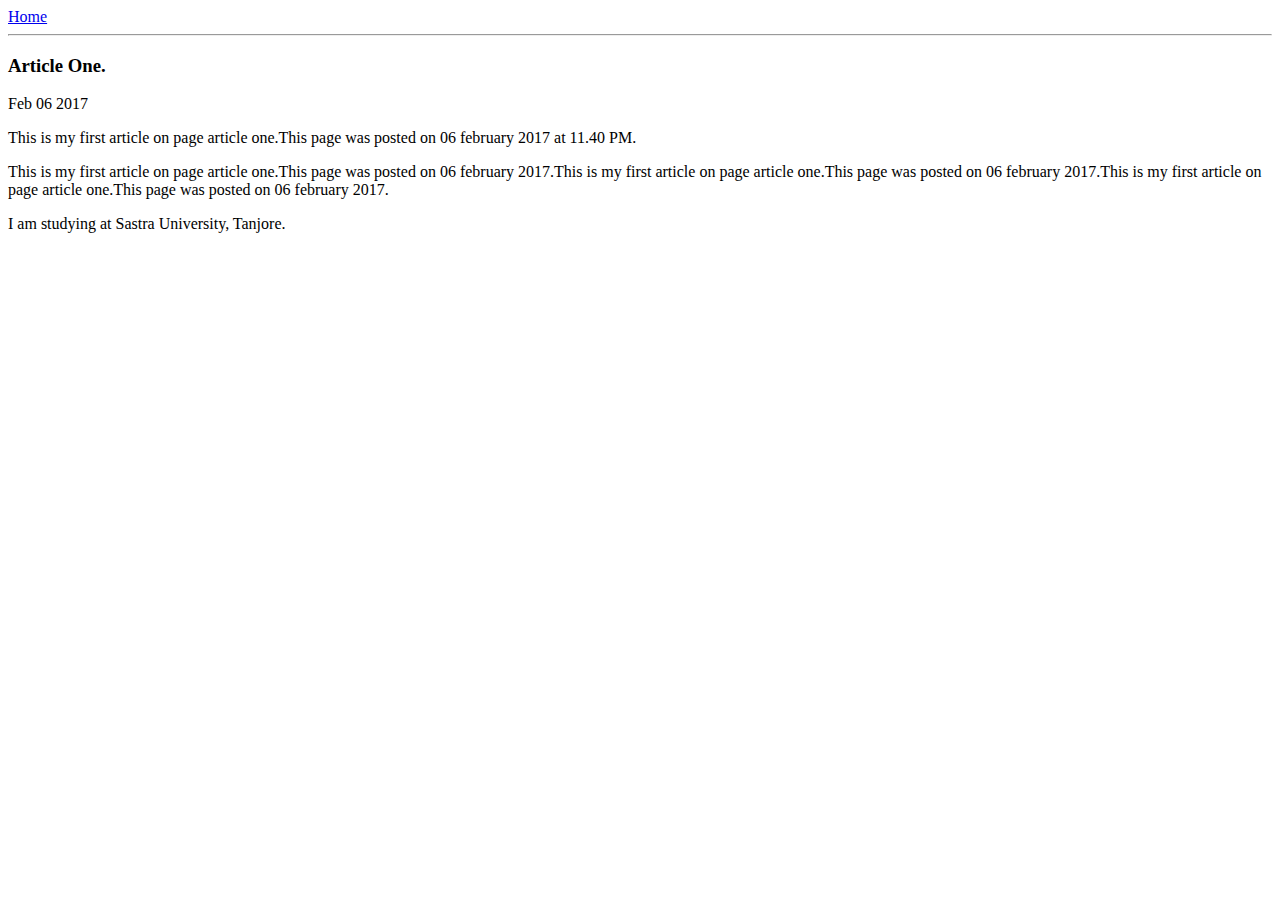
==== ui/article-one.html @ e7f5bb8a "[imad-console] Updates ui/article-one.html" ====
<html>
    
<head>
    <title>
        Article one|Tanveer Ahmad.
    </title>
    <meta name="view port" content="width=device-, initial-scale=1" />
</head>
<body>
    <div>
        <a href ="/"> Home </a>
    </div>
    <hr/>
    <h3>
        Article One.
    </h3>
    <div>
        Feb 06 2017
    </div>
    <div>
        <p>
            This is my first article on page article one.This page was posted on 06 february 2017 at 11.40 PM. 
        </p>
        <p>
            This is my first article on page article one.This page was posted on 06 february 2017.This is my first article on page article one.This page was posted on 06 february 2017.This is my first article on page article one.This page was posted on 06 february 2017.
        </p>
        <p>
            I am studying at Sastra University, Tanjore.
        </p>
    </div>
</body>
    
    
</html>
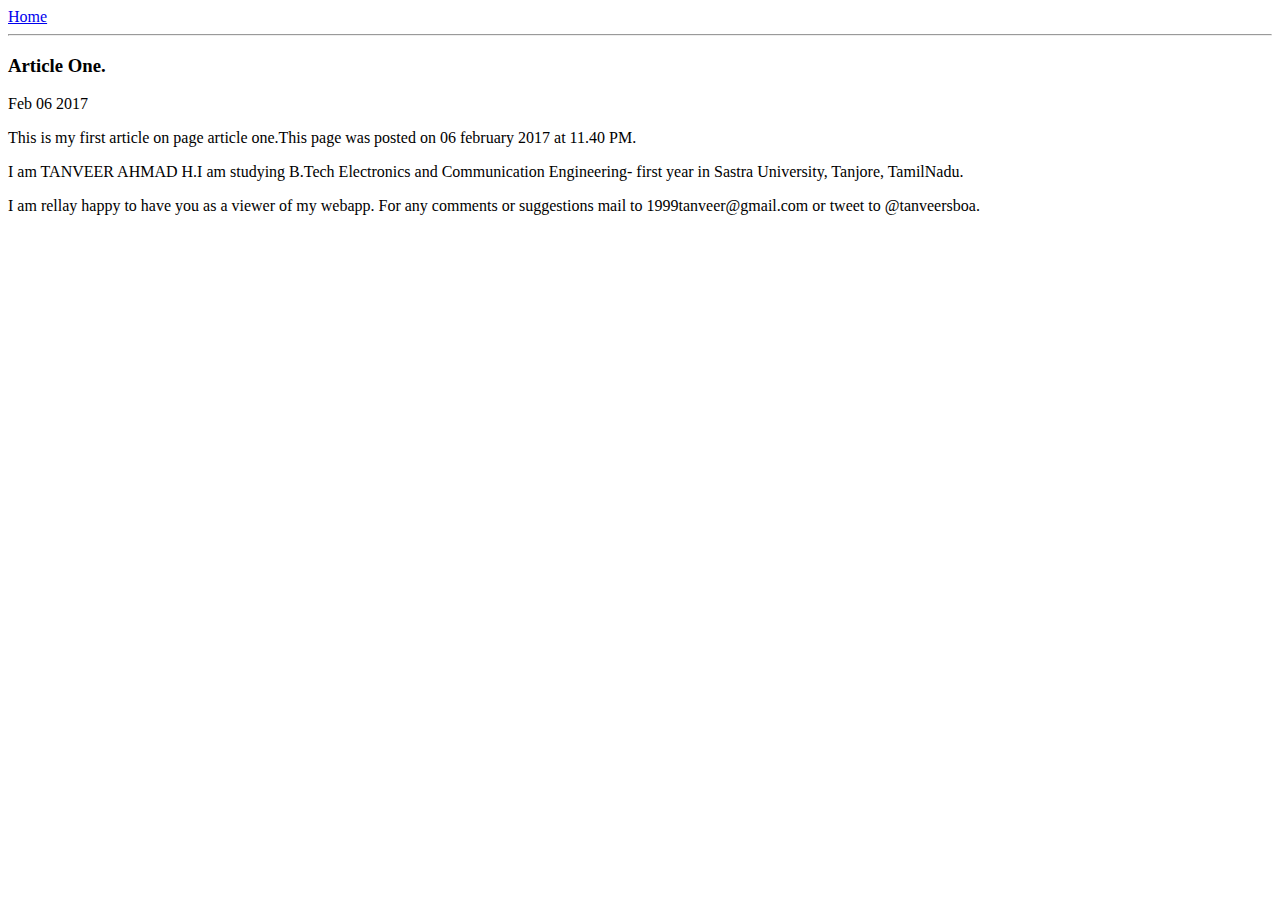
==== commit 5c85881e: "[imad-console] Updates ui/article-one.html" ====
--- a/ui/article-one.html
+++ b/ui/article-one.html
@@ -22,10 +22,10 @@
             This is my first article on page article one.This page was posted on 06 february 2017 at 11.40 PM. 
         </p>
         <p>
-            This is my first article on page article one.This page was posted on 06 february 2017.This is my first article on page article one.This page was posted on 06 february 2017.This is my first article on page article one.This page was posted on 06 february 2017.
+            I am TANVEER AHMAD H.I am studying B.Tech Electronics and Communication Engineering- first year in Sastra University, Tanjore, TamilNadu.
         </p>
         <p>
-            I am studying at Sastra University, Tanjore.
+            I am rellay happy to have you as a viewer of my webapp. For any comments or suggestions mail to 1999tanveer@gmail.com or tweet to @tanveersboa.
         </p>
     </div>
 </body>
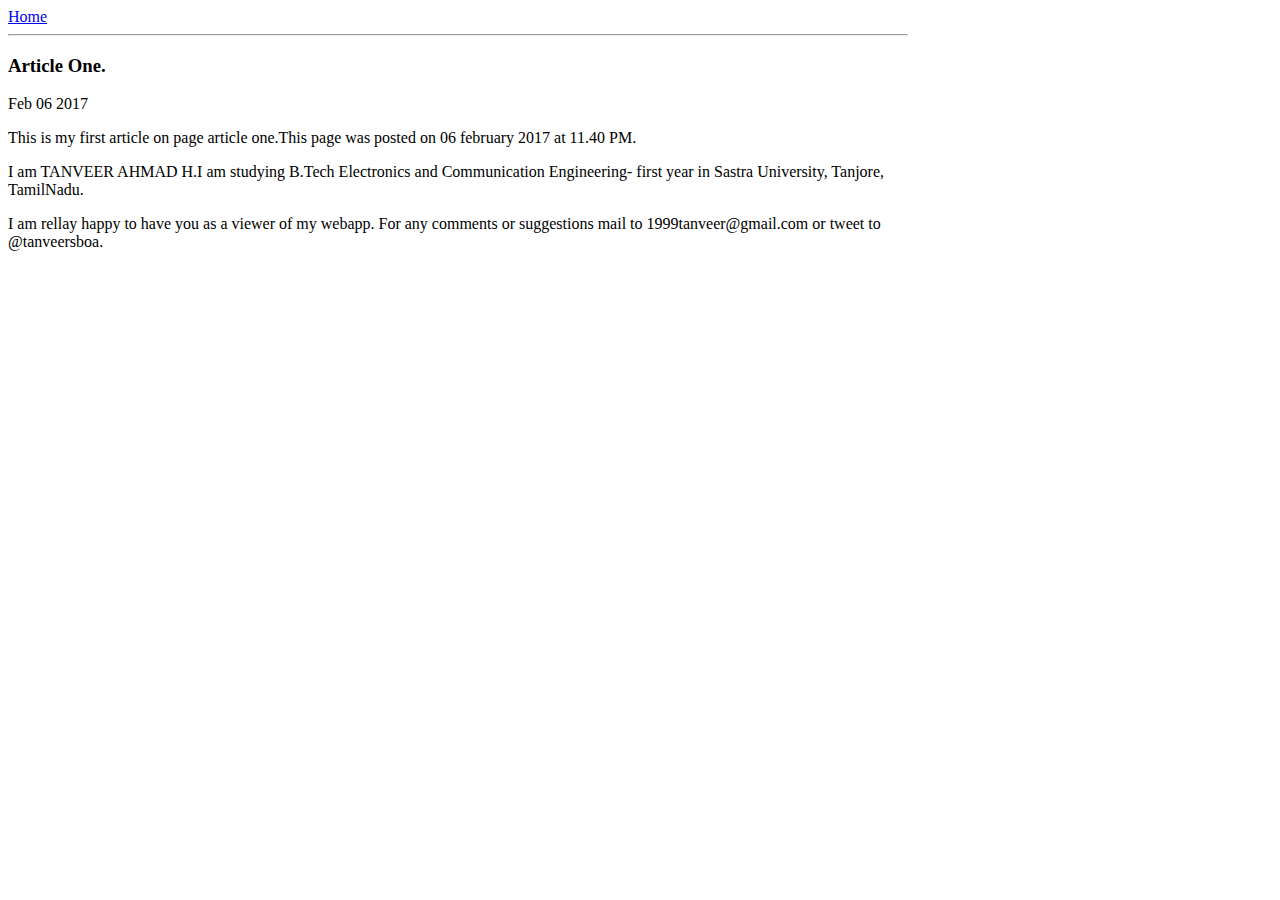
==== commit ac89a8ce: "[imad-console] Updates ui/article-one.html" ====
--- a/ui/article-one.html
+++ b/ui/article-one.html
@@ -5,11 +5,20 @@
         Article one|Tanveer Ahmad.
     </title>
     <meta name="view port" content="width=device-, initial-scale=1" />
+    <style>
+      .container{
+          max-width: 900px;
+          margin 0 auto;
+          colour: "grey";
+          font-family:"sans-serif";
+      }
+    </style>
 </head>
 <body>
+<div class="container">
     <div>
         <a href ="/"> Home </a>
-    </div>
+     </div>
     <hr/>
     <h3>
         Article One.
@@ -28,6 +37,7 @@
             I am rellay happy to have you as a viewer of my webapp. For any comments or suggestions mail to 1999tanveer@gmail.com or tweet to @tanveersboa.
         </p>
     </div>
+</div>
 </body>
     
     
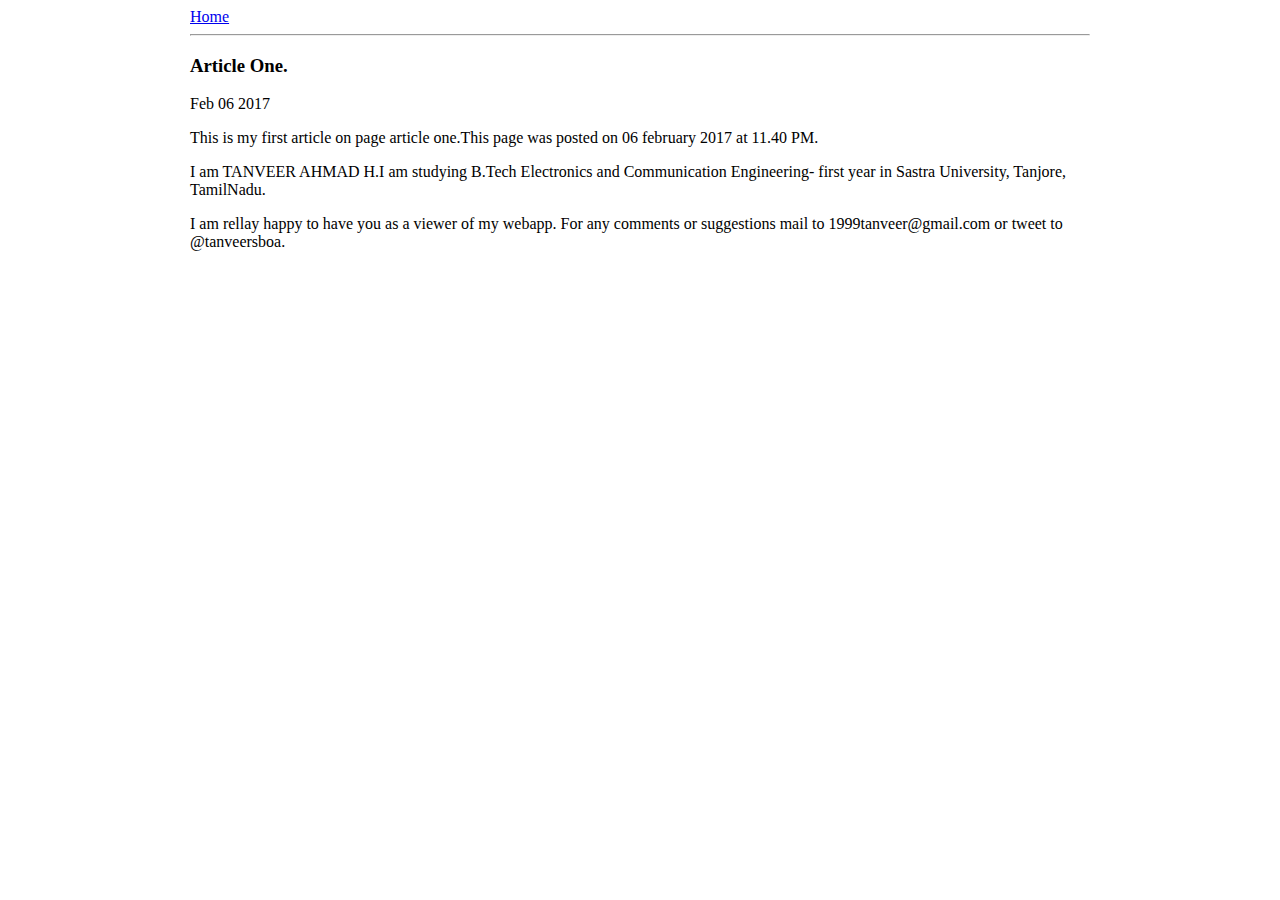
==== commit 280f2262: "[imad-console] Updates ui/article-one.html" ====
--- a/ui/article-one.html
+++ b/ui/article-one.html
@@ -8,7 +8,7 @@
     <style>
       .container{
           max-width: 900px;
-          margin 0 auto;
+          margin: 0 auto;
           colour: "grey";
           font-family:"sans-serif";
       }
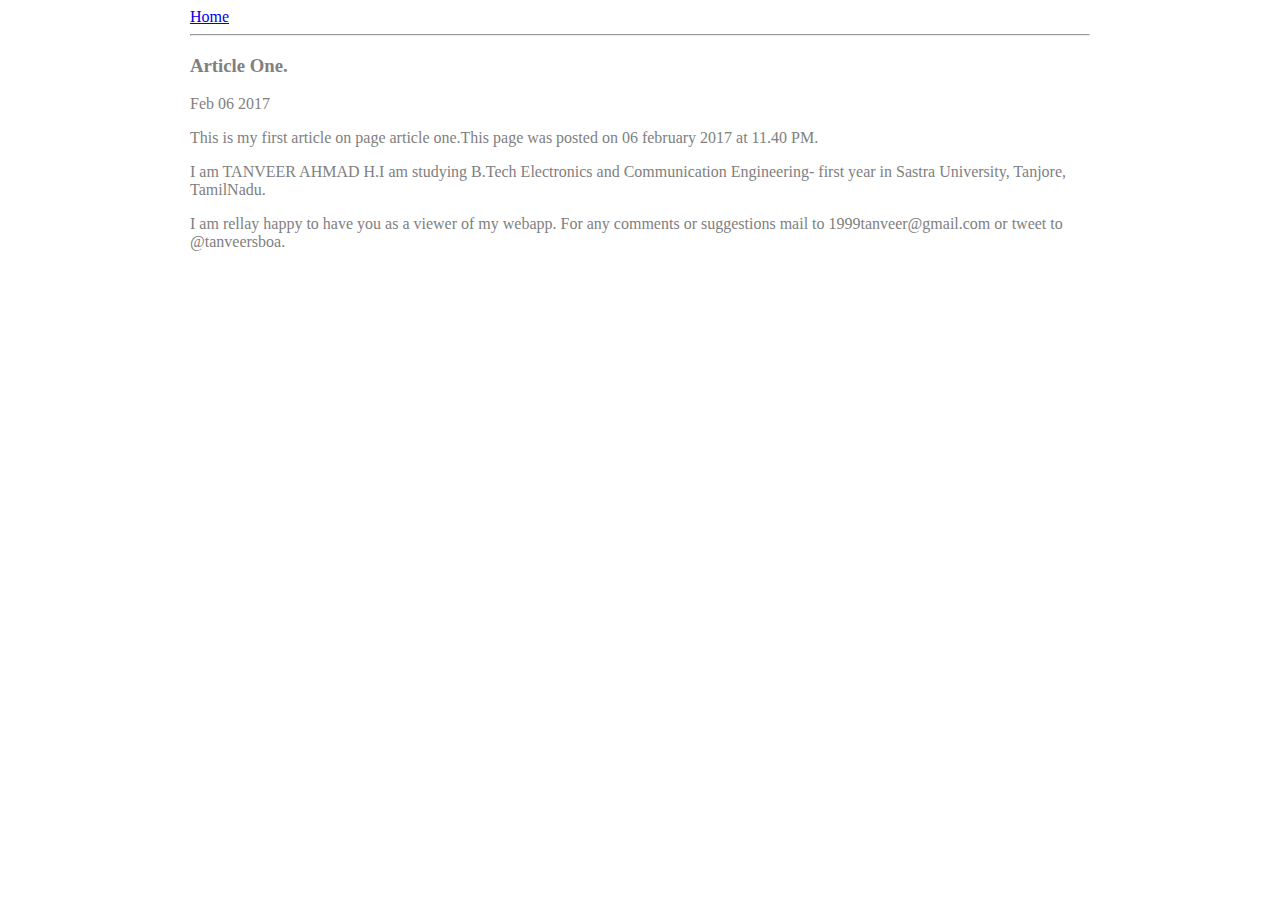
==== commit 36dc4978: "[imad-console] Updates ui/article-one.html" ====
--- a/ui/article-one.html
+++ b/ui/article-one.html
@@ -9,7 +9,7 @@
       .container{
           max-width: 900px;
           margin: 0 auto;
-          colour: "grey";
+          color: grey;
           font-family:"sans-serif";
       }
     </style>
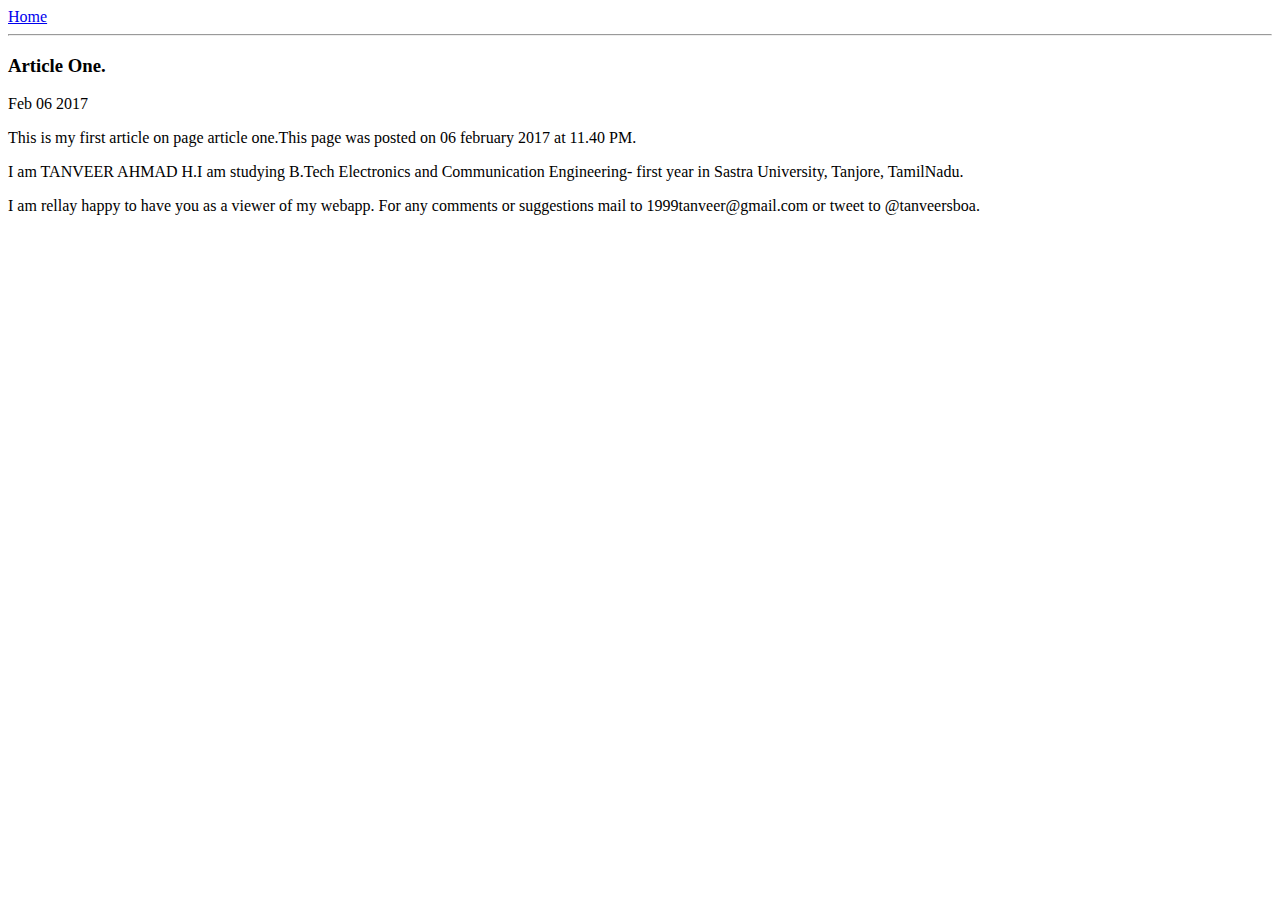
==== commit 0c17b6be: "[imad-console] Updates ui/article-one.html" ====
--- a/ui/article-one.html
+++ b/ui/article-one.html
@@ -6,12 +6,14 @@
     </title>
     <meta name="view port" content="width=device-, initial-scale=1" />
     <style>
-      .container{
-          max-width: 900px;
-          margin: 0 auto;
-          color: grey;
-          font-family:"sans-serif";
-      }
+            max-width: 850;
+            margin: 0 auto;
+            color: #333232;
+            font-family: "sans-serif";
+            padding-top: 80;
+            padding-left: 10;
+            padding-right: 10;
+         
     </style>
 </head>
 <body>
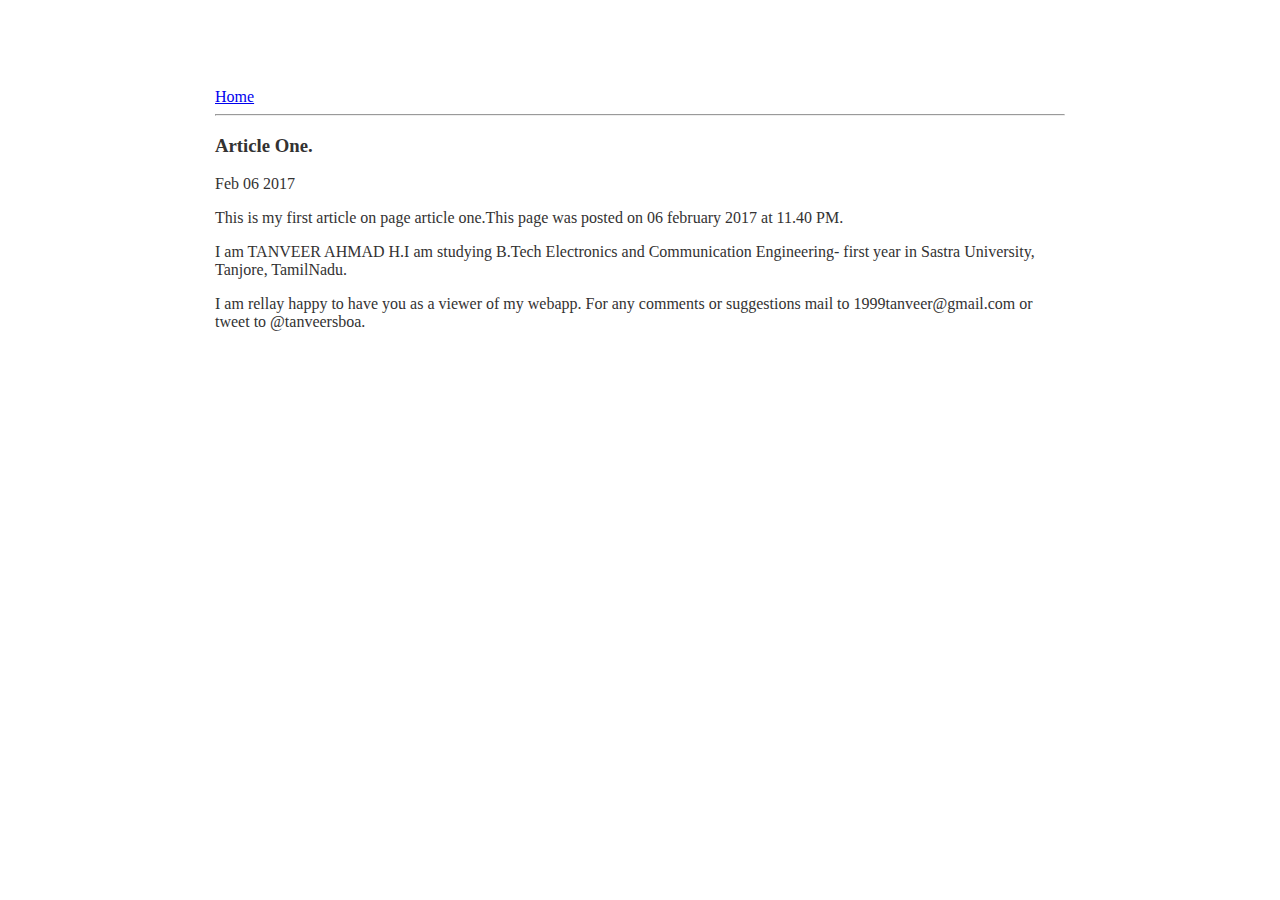
==== commit c216a52a: "[imad-console] Updates ui/article-one.html" ====
--- a/ui/article-one.html
+++ b/ui/article-one.html
@@ -6,6 +6,9 @@
     </title>
     <meta name="view port" content="width=device-, initial-scale=1" />
     <style>
+        .container{
+            
+        
             max-width: 850;
             margin: 0 auto;
             color: #333232;
@@ -13,9 +16,12 @@
             padding-top: 80;
             padding-left: 10;
             padding-right: 10;
-         
+        }
+        
     </style>
 </head>
+
+
 <body>
 <div class="container">
     <div>
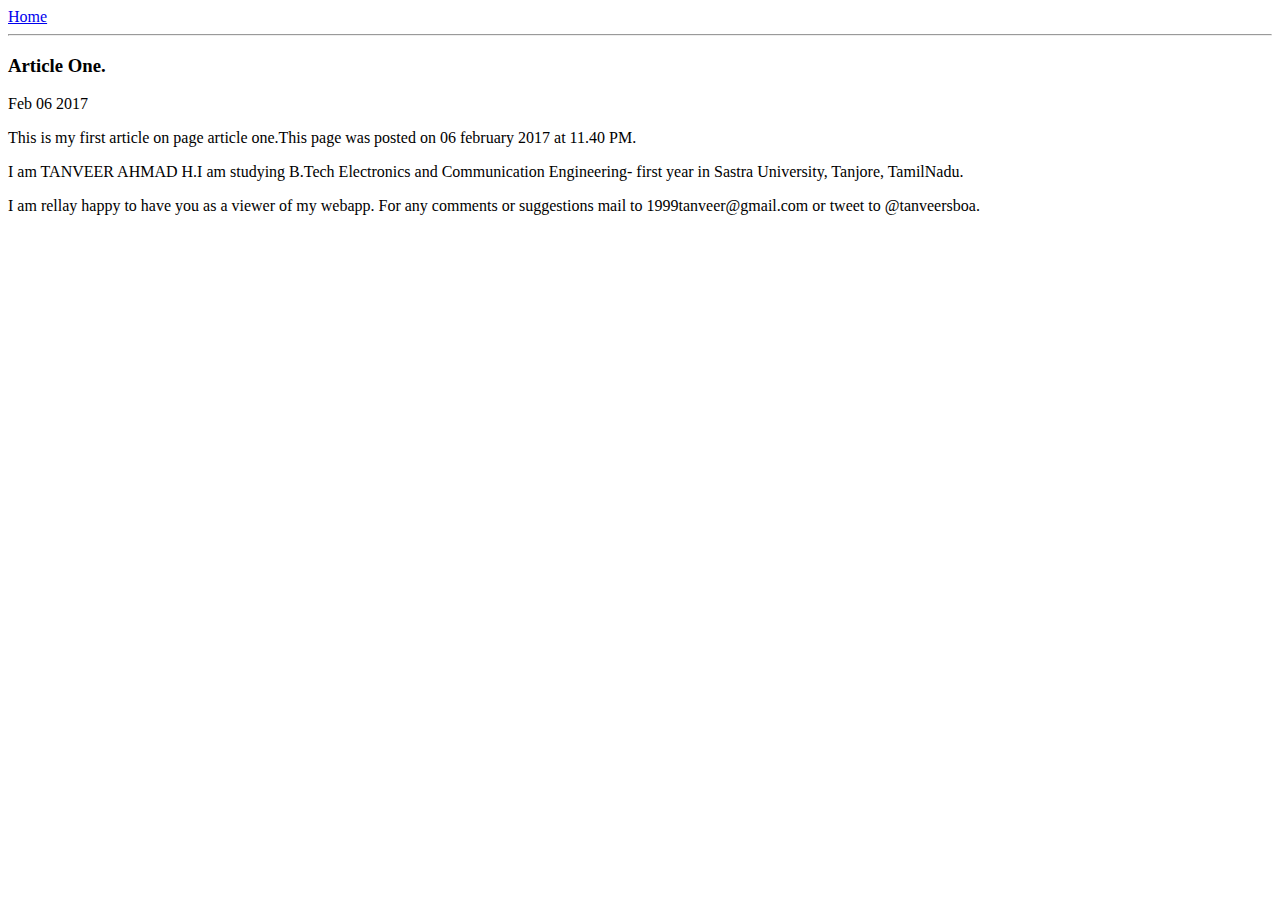
==== commit ee0f061c: "[imad-console] Updates ui/article-one.html" ====
--- a/ui/article-one.html
+++ b/ui/article-one.html
@@ -5,20 +5,7 @@
         Article one|Tanveer Ahmad.
     </title>
     <meta name="view port" content="width=device-, initial-scale=1" />
-    <style>
-        .container{
-            
-        
-            max-width: 850;
-            margin: 0 auto;
-            color: #333232;
-            font-family: "sans-serif";
-            padding-top: 80;
-            padding-left: 10;
-            padding-right: 10;
-        }
-        
-    </style>
+    <link href="/ui/style.css" rel="stylesheet" />
 </head>
 
 
